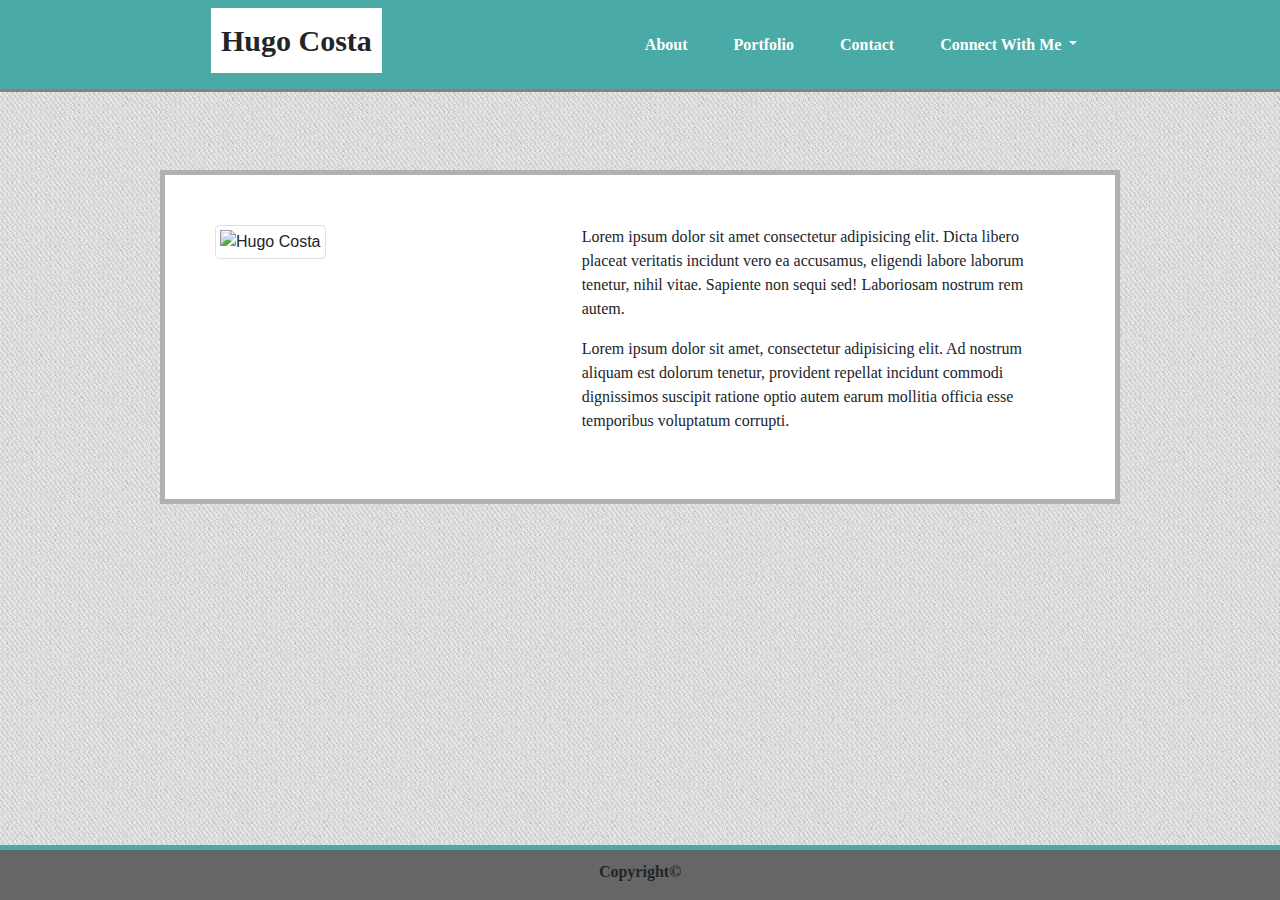
==== index.html @ b3a50d94 "adding content to page" ====
<!DOCTYPE html>
<html lang="en">

<head>
    <meta charset="UTF-8">
    <meta name="viewport" content="width=device-width, initial-scale=1.0">
    <link rel="stylesheet" href="https://stackpath.bootstrapcdn.com/bootstrap/4.4.1/css/bootstrap.min.css"
        integrity="sha384-Vkoo8x4CGsO3+Hhxv8T/Q5PaXtkKtu6ug5TOeNV6gBiFeWPGFN9MuhOf23Q9Ifjh" crossorigin="anonymous">
        <link href="https://fonts.googleapis.com/css?family=Sriracha&display=swap" rel="stylesheet">
    <title>About</title>
    <style>
        body {
            background-image: url(images/cheap_diagonal_fabric.png);
        }
       

        nav {
            background-color: #4aaaa5;
           
            font-family: 'Georgia', Times, Times New Roman, serif;
            font-weight: bolder;
            border-bottom: #868282 solid 3px;
            margin-bottom: 30px;

        }
        .navbar-brand { 
            margin-right: 255px;  
            margin-left: 195px;  
            font-size: 30px; 
            background-color: #fff; 
            padding: 10px;
            
        }

        a {
            color: white;
            font-size: 16px;
            margin-right: 30px;
            
        }
        a:hover {
            color:black;
            font-size: 20px;
            
        }
        .dropdown-menu {
            background-color: #868282;            
        }

        .container {
            border: solid 2px#dddddd;
            padding: 50px;
            width: 960px;
            background-color: #fff;
            border: solid 5px#b3b0b0;
        }
        p {
            font-family: 'Lemonada', cursive;
            
        }
       

        footer {
            position: fixed;
            background-color: #666666;
            padding: 10px;
            bottom: 0;
            left: 0;
            width: 100%;
            border-top: solid #4aaaa5 5px;
            text-align: center;
            padding-bottom: 0;
        }
    </style>
</head>

<body>
    <nav class="navbar navbar-expand-sm">        
        <h1 class="navbar-brand"><strong>Hugo Costa</strong></h1>
        <ul class="navbar-nav">
            <li class="nav-item">
                <a class="nav-link" href="C:\Users\Hugo\responsive-portfolio\index.html">About</a>
            </li>
            <li class="nav-item">
                <a class="nav-link" href="C:\Users\Hugo\responsive-portfolio\portfolio.html">Portfolio</a>
            </li>
            <li class="nav-item">
                <a class="nav-link" href="C:\Users\Hugo\responsive-portfolio\contact.html">Contact</a>
            </li>

            <li class="nav-item dropdown">
                <a class="nav-link dropdown-toggle" href="#" id="navbardrop" data-toggle="dropdown">
                    <strong>Connect With Me</strong>
                </a>
                <div class="dropdown-menu">
                    <a class="dropdown-item" href="https://github.com/gohucosta23" target="blank">Github</a>
                    <a class="dropdown-item" href="www.linkedin.com/in/hugo-costa" target="blank">Linkedin</a>
                    
                </div>
            </li>
        </ul>    
    </nav>
    <br>
    <br>

    <div class="container">
        <div class="row">
            <div class="col-sm-5">
                <img class="img-thumbnail" src="../Basic-Portfolio/assets/images/IMG4.jpg" width="300px" height="250px" alt="Hugo Costa">
            </div>
            <div class="col-sm-7">
                <p>Lorem ipsum dolor sit amet consectetur adipisicing elit. Dicta libero placeat veritatis incidunt vero
                    ea accusamus, eligendi labore laborum tenetur, nihil vitae. Sapiente non sequi sed! Laboriosam
                    nostrum rem autem.</p>
                <p>Lorem ipsum dolor sit amet, consectetur adipisicing elit. Ad nostrum aliquam est dolorum tenetur,
                    provident repellat incidunt commodi dignissimos suscipit ratione optio autem earum mollitia officia
                    esse temporibus voluptatum corrupti.</p>
            </div>
        </div>
    </div>
    <div class="row">
    <footer >
        <p><strong>Copyright&#169</strong></p>
    </footer>
    </div>

</body>
<script src="https://code.jquery.com/jquery-3.4.1.slim.min.js"
    integrity="sha384-J6qa4849blE2+poT4WnyKhv5vZF5SrPo0iEjwBvKU7imGFAV0wwj1yYfoRSJoZ+n"
    crossorigin="anonymous"></script>
<script src="https://cdn.jsdelivr.net/npm/popper.js@1.16.0/dist/umd/popper.min.js"
    integrity="sha384-Q6E9RHvbIyZFJoft+2mJbHaEWldlvI9IOYy5n3zV9zzTtmI3UksdQRVvoxMfooAo"
    crossorigin="anonymous"></script>
<script src="https://stackpath.bootstrapcdn.com/bootstrap/4.4.1/js/bootstrap.min.js"
    integrity="sha384-wfSDF2E50Y2D1uUdj0O3uMBJnjuUD4Ih7YwaYd1iqfktj0Uod8GCExl3Og8ifwB6"
    crossorigin="anonymous"></script>

</html>
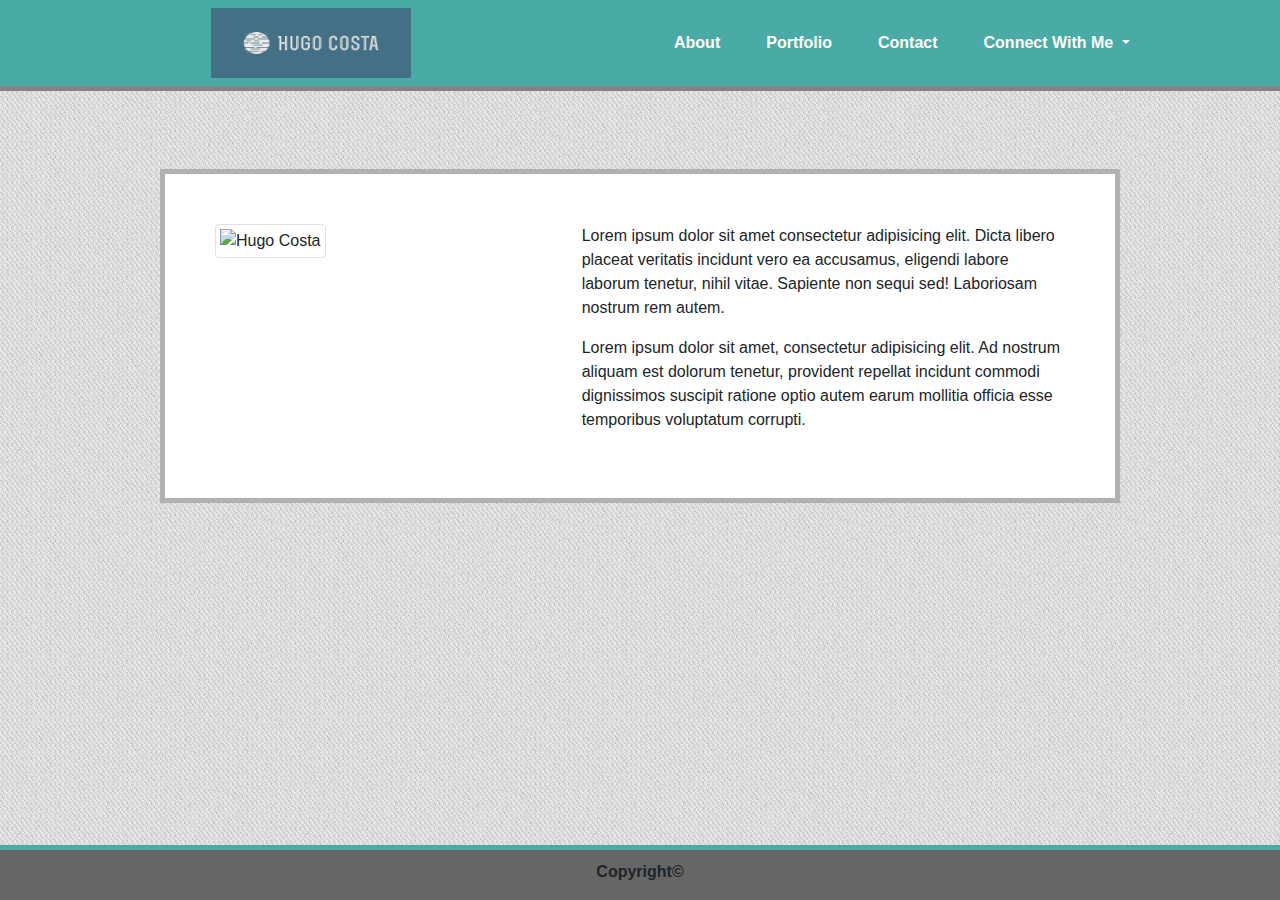
==== commit 52a8d0e7: "adding media queries" ====
--- a/index.html
+++ b/index.html
@@ -6,45 +6,54 @@
     <meta name="viewport" content="width=device-width, initial-scale=1.0">
     <link rel="stylesheet" href="https://stackpath.bootstrapcdn.com/bootstrap/4.4.1/css/bootstrap.min.css"
         integrity="sha384-Vkoo8x4CGsO3+Hhxv8T/Q5PaXtkKtu6ug5TOeNV6gBiFeWPGFN9MuhOf23Q9Ifjh" crossorigin="anonymous">
-        <link href="https://fonts.googleapis.com/css?family=Sriracha&display=swap" rel="stylesheet">
+    <link href="https://fonts.googleapis.com/css?family=Sriracha&display=swap" rel="stylesheet">
     <title>About</title>
     <style>
         body {
             background-image: url(images/cheap_diagonal_fabric.png);
         }
-       
+
 
         nav {
             background-color: #4aaaa5;
-           
-            font-family: 'Georgia', Times, Times New Roman, serif;
+
+            font-family: 'Arial', 'Helvetica Neue', Helvetica, sans-serif;
             font-weight: bolder;
-            border-bottom: #868282 solid 3px;
+            border-bottom: #868282 solid 5px;
             margin-bottom: 30px;
 
         }
-        .navbar-brand { 
-            margin-right: 255px;  
-            margin-left: 195px;  
-            font-size: 30px; 
-            background-color: #fff; 
-            padding: 10px;
-            
+
+        .logo {
+            margin-right: 255px;
+            margin-left: 195px;
+            font-size: 30px;
+            background-color: #fff;
+
+
         }
 
         a {
             color: white;
             font-size: 16px;
             margin-right: 30px;
+
+        }
+
+        a:hover {
+            color:black;
+            font-size: 25px;
+
+        }
+
+        .dropdown-item {
+            color: white;
+            text-align: center;
             
         }
-        a:hover {
-            color:black;
-            font-size: 20px;
-            
-        }
+
         .dropdown-menu {
-            background-color: #868282;            
+            background-color: #868282;
         }
 
         .container {
@@ -54,11 +63,12 @@
             background-color: #fff;
             border: solid 5px#b3b0b0;
         }
+
         p {
-            font-family: 'Lemonada', cursive;
-            
+            font-family: 'Arial', 'Helvetica Neue', Helvetica, sans-serif;
+
         }
-       
+
 
         footer {
             position: fixed;
@@ -75,8 +85,8 @@
 </head>
 
 <body>
-    <nav class="navbar navbar-expand-sm">        
-        <h1 class="navbar-brand"><strong>Hugo Costa</strong></h1>
+    <nav class="navbar navbar-expand-sm">
+        <img class="logo" src="images/cover.png" alt="Logo" width="200px" height="70px">
         <ul class="navbar-nav">
             <li class="nav-item">
                 <a class="nav-link" href="C:\Users\Hugo\responsive-portfolio\index.html">About</a>
@@ -90,15 +100,19 @@
 
             <li class="nav-item dropdown">
                 <a class="nav-link dropdown-toggle" href="#" id="navbardrop" data-toggle="dropdown">
-                    <strong>Connect With Me</strong>
+                    Connect With Me
                 </a>
                 <div class="dropdown-menu">
-                    <a class="dropdown-item" href="https://github.com/gohucosta23" target="blank">Github</a>
-                    <a class="dropdown-item" href="www.linkedin.com/in/hugo-costa" target="blank">Linkedin</a>
-                    
+                    <a class="dropdown-item" href="https://github.com/gohucosta23" target="blank"><strong>Github</strong> <img
+                            src="https://github.githubassets.com/images/modules/logos_page/GitHub-Mark.png"
+                            alt="github logo" width="50px" height="50px"></a>
+                    <a class="dropdown-item" href="www.linkedin.com/in/hugo-costa" target="blank"><strong>Linkedin</strong> <img
+                            src="https://upload.wikimedia.org/wikipedia/commons/thumb/e/e9/Linkedin_icon.svg/1024px-Linkedin_icon.svg.png"
+                            alt="Linkedin logo" width="50px" height="50px"></a>
+
                 </div>
             </li>
-        </ul>    
+        </ul>
     </nav>
     <br>
     <br>
@@ -106,7 +120,8 @@
     <div class="container">
         <div class="row">
             <div class="col-sm-5">
-                <img class="img-thumbnail" src="../Basic-Portfolio/assets/images/IMG4.jpg" width="300px" height="250px" alt="Hugo Costa">
+                <img class="img-thumbnail" src="../Basic-Portfolio/assets/images/IMG4.jpg" width="300px" height="250px"
+                    alt="Hugo Costa">
             </div>
             <div class="col-sm-7">
                 <p>Lorem ipsum dolor sit amet consectetur adipisicing elit. Dicta libero placeat veritatis incidunt vero
@@ -119,9 +134,9 @@
         </div>
     </div>
     <div class="row">
-    <footer >
-        <p><strong>Copyright&#169</strong></p>
-    </footer>
+        <footer>
+            <p><strong>Copyright&#169</strong></p>
+        </footer>
     </div>
 
 </body>
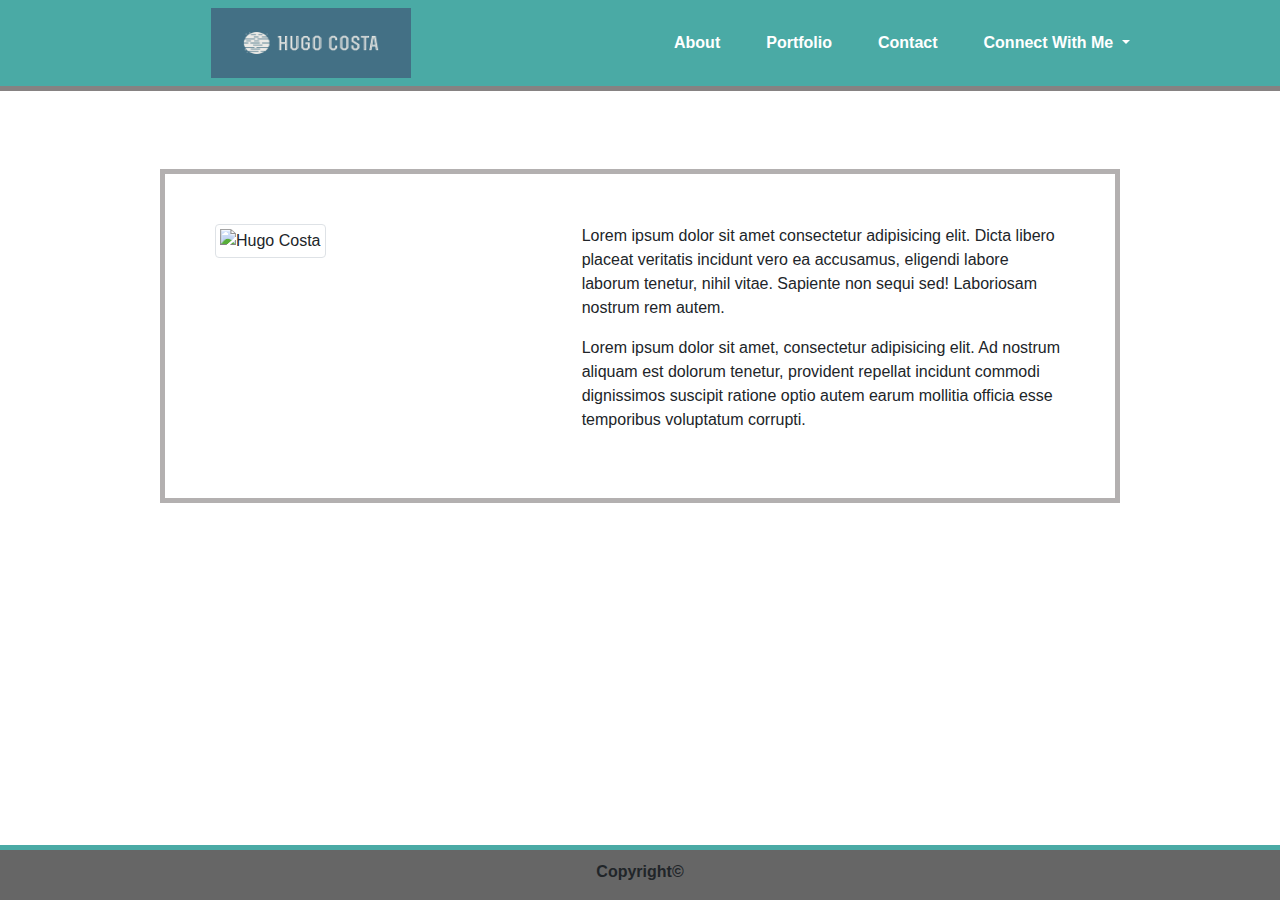
==== commit 664e31a4: "fixing links" ====
--- a/index.html
+++ b/index.html
@@ -6,82 +6,10 @@
     <meta name="viewport" content="width=device-width, initial-scale=1.0">
     <link rel="stylesheet" href="https://stackpath.bootstrapcdn.com/bootstrap/4.4.1/css/bootstrap.min.css"
         integrity="sha384-Vkoo8x4CGsO3+Hhxv8T/Q5PaXtkKtu6ug5TOeNV6gBiFeWPGFN9MuhOf23Q9Ifjh" crossorigin="anonymous">
+    <link rel="stylesheet" href="css/index.css">
     <link href="https://fonts.googleapis.com/css?family=Sriracha&display=swap" rel="stylesheet">
     <title>About</title>
-    <style>
-        body {
-            background-image: url(images/cheap_diagonal_fabric.png);
-        }
-
-
-        nav {
-            background-color: #4aaaa5;
-
-            font-family: 'Arial', 'Helvetica Neue', Helvetica, sans-serif;
-            font-weight: bolder;
-            border-bottom: #868282 solid 5px;
-            margin-bottom: 30px;
-
-        }
-
-        .logo {
-            margin-right: 255px;
-            margin-left: 195px;
-            font-size: 30px;
-            background-color: #fff;
-
-
-        }
-
-        a {
-            color: white;
-            font-size: 16px;
-            margin-right: 30px;
-
-        }
-
-        a:hover {
-            color:black;
-            font-size: 25px;
-
-        }
-
-        .dropdown-item {
-            color: white;
-            text-align: center;
-            
-        }
-
-        .dropdown-menu {
-            background-color: #868282;
-        }
-
-        .container {
-            border: solid 2px#dddddd;
-            padding: 50px;
-            width: 960px;
-            background-color: #fff;
-            border: solid 5px#b3b0b0;
-        }
-
-        p {
-            font-family: 'Arial', 'Helvetica Neue', Helvetica, sans-serif;
-
-        }
-
-
-        footer {
-            position: fixed;
-            background-color: #666666;
-            padding: 10px;
-            bottom: 0;
-            left: 0;
-            width: 100%;
-            border-top: solid #4aaaa5 5px;
-            text-align: center;
-            padding-bottom: 0;
-        }
-    </style>
+   
 </head>
 
 <body>
@@ -89,13 +17,13 @@
         <img class="logo" src="images/cover.png" alt="Logo" width="200px" height="70px">
         <ul class="navbar-nav">
             <li class="nav-item">
-                <a class="nav-link" href="C:\Users\Hugo\responsive-portfolio\index.html">About</a>
+                <a class="nav-link" href="index.html">About</a>
             </li>
             <li class="nav-item">
-                <a class="nav-link" href="C:\Users\Hugo\responsive-portfolio\portfolio.html">Portfolio</a>
+                <a class="nav-link" href="portfolio.html">Portfolio</a>
             </li>
             <li class="nav-item">
-                <a class="nav-link" href="C:\Users\Hugo\responsive-portfolio\contact.html">Contact</a>
+                <a class="nav-link" href="contact.html">Contact</a>
             </li>
 
             <li class="nav-item dropdown">
--- a/css/index.css
+++ b/css/index.css
@@ -0,0 +1,99 @@
+body {
+    background: url(images/background.png);
+}
+
+
+nav {
+    background-color: #4aaaa5;
+
+    font-family: 'Arial', 'Helvetica Neue', Helvetica, sans-serif;
+    font-weight: bolder;
+    border-bottom: #868282 solid 5px;
+    margin-bottom: 30px;
+
+}
+
+.logo {
+    margin-right: 255px;
+    margin-left: 195px;
+    font-size: 30px;
+    background-color: #fff;
+
+
+}
+
+a {
+    color: white;
+    font-size: 16px;
+    margin-right: 30px;
+
+}
+
+a:hover {
+    color:black;
+    font-size: 25px;
+
+}
+
+.dropdown-item {
+    color: white;
+    text-align: center;
+    
+}
+
+.dropdown-menu {
+    background-color: #868282;
+}
+
+.container {
+    border: solid 2px#dddddd;
+    padding: 50px;
+    width: 960px;
+    background-color: #fff;
+    border: solid 5px#b3b0b0;
+}
+
+p {
+    font-family: 'Arial', 'Helvetica Neue', Helvetica, sans-serif;
+
+}
+
+
+footer {
+    position: fixed;
+    background-color: #666666;
+    padding: 10px;
+    bottom: 0;
+    left: 0;
+    width: 100%;
+    border-top: solid #4aaaa5 5px;
+    text-align: center;
+    padding-bottom: 0;
+}
+@media screen and (min-width: 500px) and (max-width: 768px) {
+    .logo {
+        display: none;
+    }   
+    
+    .container {
+        width: 700px;
+        height: auto;
+        margin: 0 auto;
+    }
+
+}
+@media screen and (max-width: 500px) {
+    .logo {
+        display: none;
+    }
+    .navbar {
+        position: sticky;
+    }
+    .container {
+        margin: 0 auto;
+        width: 300px;
+        height: auto;
+    }
+        
+    
+}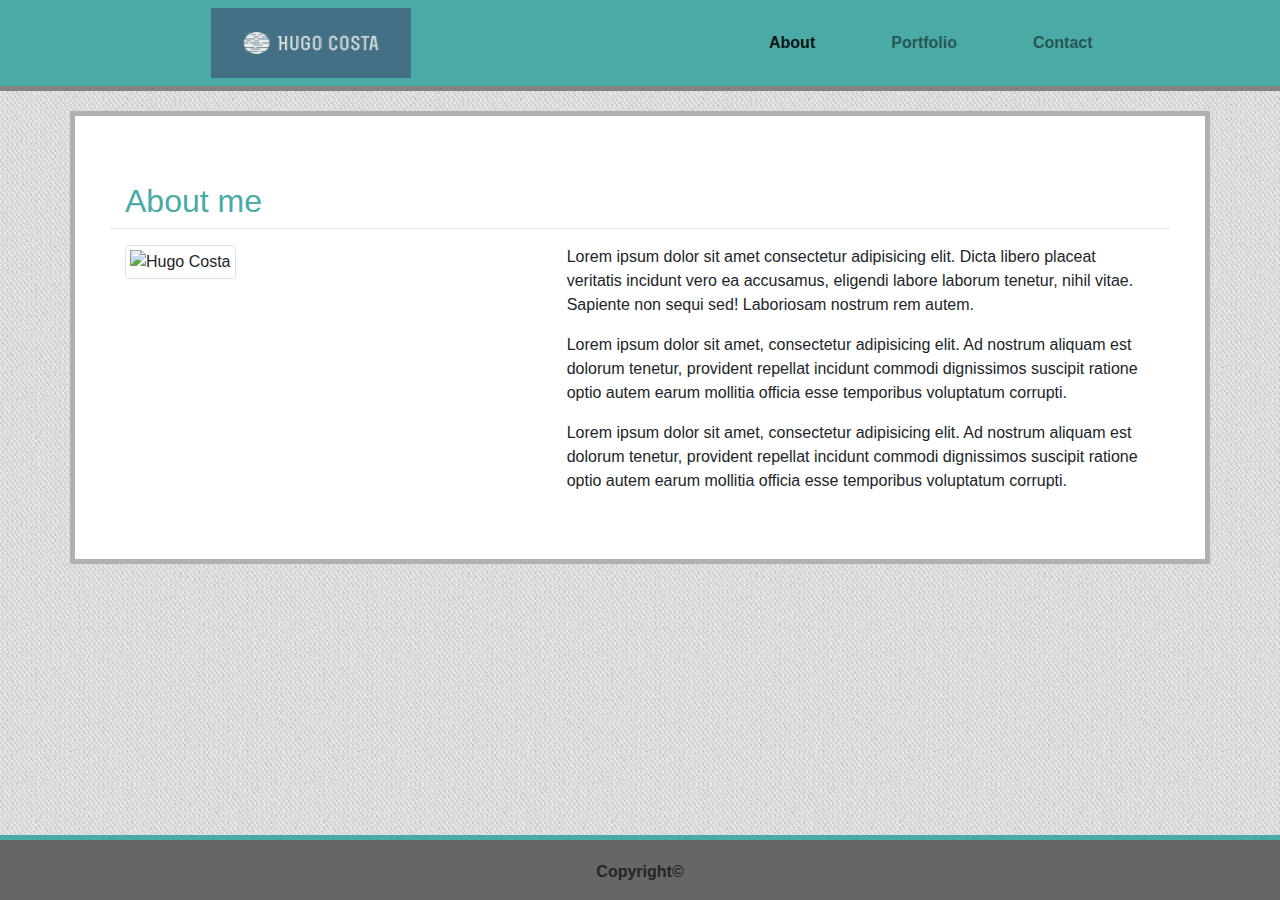
==== commit 7600f89f: "Adding images to images folder and finishing up html and css" ====
--- a/index.html
+++ b/index.html
@@ -6,46 +6,39 @@
     <meta name="viewport" content="width=device-width, initial-scale=1.0">
     <link rel="stylesheet" href="https://stackpath.bootstrapcdn.com/bootstrap/4.4.1/css/bootstrap.min.css"
         integrity="sha384-Vkoo8x4CGsO3+Hhxv8T/Q5PaXtkKtu6ug5TOeNV6gBiFeWPGFN9MuhOf23Q9Ifjh" crossorigin="anonymous">
-    <link rel="stylesheet" href="css/index.css">
+     <link rel="stylesheet" href="css/index.css"> 
     <link href="https://fonts.googleapis.com/css?family=Sriracha&display=swap" rel="stylesheet">
     <title>About</title>
-   
+    
 </head>
 
 <body>
-    <nav class="navbar navbar-expand-sm">
+    <nav class="navbar navbar-expand-lg navbar-light ">
         <img class="logo" src="images/cover.png" alt="Logo" width="200px" height="70px">
-        <ul class="navbar-nav">
-            <li class="nav-item">
-                <a class="nav-link" href="index.html">About</a>
+        <button class="navbar-toggler" type="button" data-toggle="collapse" data-target="#navbarNav" aria-controls="navbarNav" aria-expanded="false" aria-label="Toggle navigation">
+          <span class="navbar-toggler-icon"></span>
+        </button>
+        <div class="collapse navbar-collapse" id="navbarNav">
+          <ul class="navbar-nav">
+            <li class="nav-item active">
+              <a class="nav-link" href="index.html">About<span class="sr-only">(current)</span></a>
             </li>
             <li class="nav-item">
-                <a class="nav-link" href="portfolio.html">Portfolio</a>
+              <a class="nav-link" href="portfolio.html">Portfolio</a>
             </li>
             <li class="nav-item">
-                <a class="nav-link" href="contact.html">Contact</a>
-            </li>
-
-            <li class="nav-item dropdown">
-                <a class="nav-link dropdown-toggle" href="#" id="navbardrop" data-toggle="dropdown">
-                    Connect With Me
-                </a>
-                <div class="dropdown-menu">
-                    <a class="dropdown-item" href="https://github.com/gohucosta23" target="blank"><strong>Github</strong> <img
-                            src="https://github.githubassets.com/images/modules/logos_page/GitHub-Mark.png"
-                            alt="github logo" width="50px" height="50px"></a>
-                    <a class="dropdown-item" href="www.linkedin.com/in/hugo-costa" target="blank"><strong>Linkedin</strong> <img
-                            src="https://upload.wikimedia.org/wikipedia/commons/thumb/e/e9/Linkedin_icon.svg/1024px-Linkedin_icon.svg.png"
-                            alt="Linkedin logo" width="50px" height="50px"></a>
-
-                </div>
-            </li>
-        </ul>
-    </nav>
-    <br>
-    <br>
-
+              <a class="nav-link" href="contact.html">Contact</a>
+            </li>            
+          </ul>
+        </div>
+      </nav>
+      
     <div class="container">
+        <div class="row">
+            <div class="col-12 border-bottom my-3">
+            <h2>About me</h2>
+            </div>        
+        </div>
         <div class="row">
             <div class="col-sm-5">
                 <img class="img-thumbnail" src="../Basic-Portfolio/assets/images/IMG4.jpg" width="300px" height="250px"
@@ -55,6 +48,9 @@
                 <p>Lorem ipsum dolor sit amet consectetur adipisicing elit. Dicta libero placeat veritatis incidunt vero
                     ea accusamus, eligendi labore laborum tenetur, nihil vitae. Sapiente non sequi sed! Laboriosam
                     nostrum rem autem.</p>
+                <p>Lorem ipsum dolor sit amet, consectetur adipisicing elit. Ad nostrum aliquam est dolorum tenetur,
+                    provident repellat incidunt commodi dignissimos suscipit ratione optio autem earum mollitia officia
+                    esse temporibus voluptatum corrupti.</p>
                 <p>Lorem ipsum dolor sit amet, consectetur adipisicing elit. Ad nostrum aliquam est dolorum tenetur,
                     provident repellat incidunt commodi dignissimos suscipit ratione optio autem earum mollitia officia
                     esse temporibus voluptatum corrupti.</p>
--- a/css/index.css
+++ b/css/index.css
@@ -1,56 +1,41 @@
 body {
-    background: url(images/background.png);
+    background: url(../images/background.png);
 }
 
 
 nav {
     background-color: #4aaaa5;
-
     font-family: 'Arial', 'Helvetica Neue', Helvetica, sans-serif;
     font-weight: bolder;
     border-bottom: #868282 solid 5px;
-    margin-bottom: 30px;
-
 }
 
 .logo {
-    margin-right: 255px;
+    margin-right: 350px;
     margin-left: 195px;
     font-size: 30px;
     background-color: #fff;
-
-
 }
 
 a {
     color: white;
     font-size: 16px;
-    margin-right: 30px;
-
+    margin-right: 60px;
 }
 
 a:hover {
     color:black;
     font-size: 25px;
-
 }
-
-.dropdown-item {
-    color: white;
-    text-align: center;
-    
-}
-
-.dropdown-menu {
-    background-color: #868282;
+h2 {
+    color: #4aaaa5;
 }
 
 .container {
-    border: solid 2px#dddddd;
-    padding: 50px;
-    width: 960px;
+    padding: 50px;   
     background-color: #fff;
     border: solid 5px#b3b0b0;
+    margin: 20px auto 100px;
 }
 
 p {
@@ -58,42 +43,50 @@
 
 }
 
-
 footer {
     position: fixed;
     background-color: #666666;
-    padding: 10px;
+    padding: 20px;
     bottom: 0;
     left: 0;
     width: 100%;
     border-top: solid #4aaaa5 5px;
     text-align: center;
-    padding-bottom: 0;
+    padding-bottom: 0; 
 }
 @media screen and (min-width: 500px) and (max-width: 768px) {
-    .logo {
-        display: none;
-    }   
     
     .container {
         width: 700px;
-        height: auto;
+        height: auto;        
+        margin: 0 auto 100px;
+    }
+    .logo {
         margin: 0 auto;
     }
-
+    
 }
 @media screen and (max-width: 500px) {
     .logo {
-        display: none;
+        margin: 0 auto;
     }
-    .navbar {
-        position: sticky;
+    img {
+        margin-bottom: 20px;
     }
+   
+   .navbar {
+       position: sticky;
+       top: 0;
+       z-index: 1;
+       margin-bottom: 20px;
+   }
     .container {
-        margin: 0 auto;
+        margin: 0 auto 100px;
         width: 300px;
         height: auto;
     }
-        
+    .navbar-toggler {
+        margin-right: 26px;
+    }  
     
 }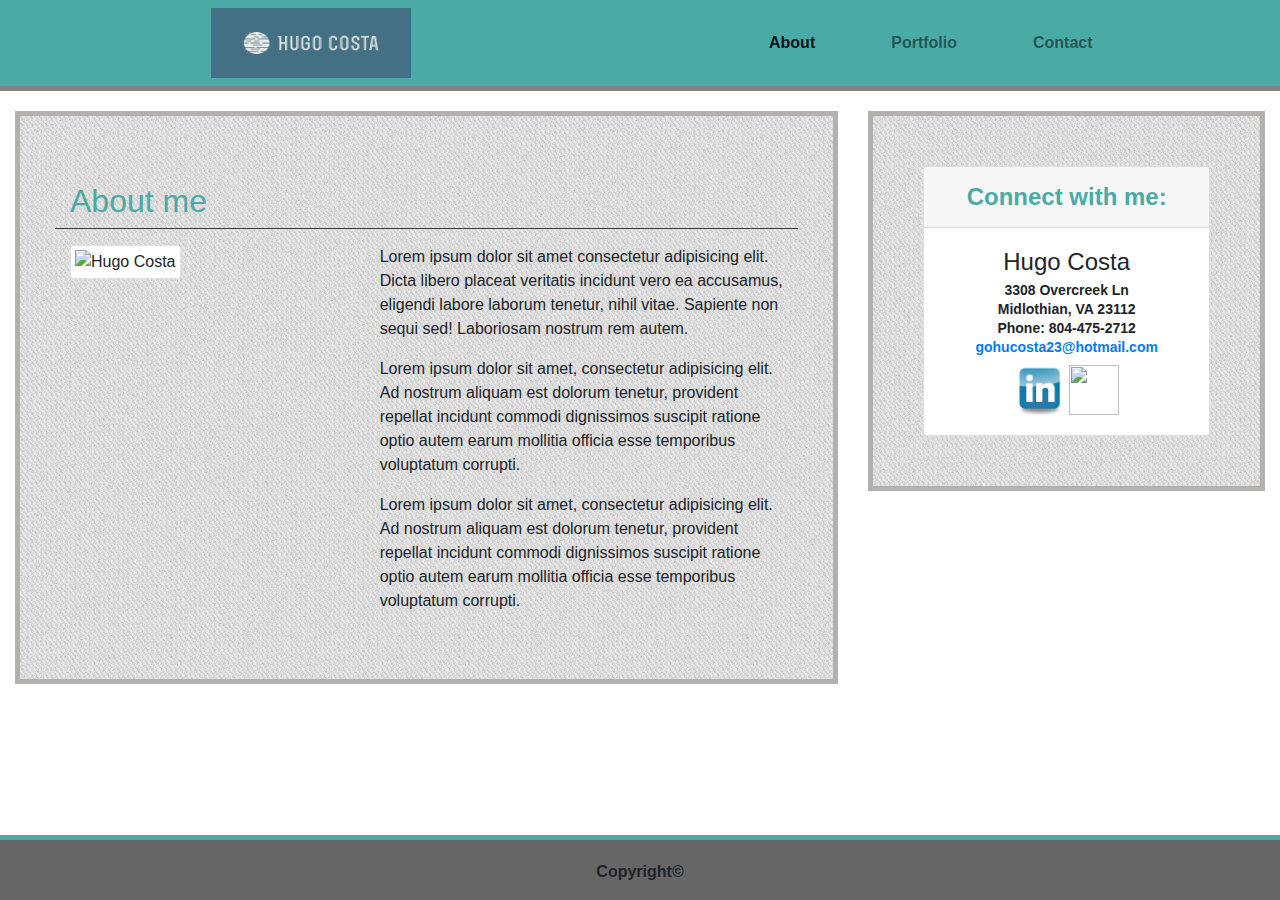
==== commit fa969b63: "Updating portfolio" ====
--- a/index.html
+++ b/index.html
@@ -5,9 +5,9 @@
     <meta charset="UTF-8">
     <meta name="viewport" content="width=device-width, initial-scale=1.0">
     <link rel="stylesheet" href="https://stackpath.bootstrapcdn.com/bootstrap/4.4.1/css/bootstrap.min.css"
-        integrity="sha384-Vkoo8x4CGsO3+Hhxv8T/Q5PaXtkKtu6ug5TOeNV6gBiFeWPGFN9MuhOf23Q9Ifjh" crossorigin="anonymous">
-     <link rel="stylesheet" href="css/index.css"> 
+        integrity="sha384-Vkoo8x4CGsO3+Hhxv8T/Q5PaXtkKtu6ug5TOeNV6gBiFeWPGFN9MuhOf23Q9Ifjh" crossorigin="anonymous">     
     <link href="https://fonts.googleapis.com/css?family=Sriracha&display=swap" rel="stylesheet">
+    <link rel="stylesheet" href="css/index.css"> 
     <title>About</title>
     
 </head>
@@ -21,21 +21,22 @@
         <div class="collapse navbar-collapse" id="navbarNav">
           <ul class="navbar-nav">
             <li class="nav-item active">
-              <a class="nav-link" href="index.html">About<span class="sr-only">(current)</span></a>
+              <a class="nav-link navBarLinks" href="index.html">About<span class="sr-only">(current)</span></a>
             </li>
             <li class="nav-item">
-              <a class="nav-link" href="portfolio.html">Portfolio</a>
+              <a class="nav-link navBarLinks" href="portfolio.html">Portfolio</a>
             </li>
             <li class="nav-item">
-              <a class="nav-link" href="contact.html">Contact</a>
+              <a class="nav-link navBarLinks" href="contact.html">Contact</a>
             </li>            
           </ul>
         </div>
       </nav>
-      
+      <div class="col-md-8 float-left">  
     <div class="container">
+        
         <div class="row">
-            <div class="col-12 border-bottom my-3">
+            <div class="col-12 border-bottom border-dark my-3">
             <h2>About me</h2>
             </div>        
         </div>
@@ -55,8 +56,28 @@
                     provident repellat incidunt commodi dignissimos suscipit ratione optio autem earum mollitia officia
                     esse temporibus voluptatum corrupti.</p>
             </div>
-        </div>
+        </div>        
     </div>
+      </div>
+      <div class="col-md-4 float-left">
+    <div class="container">
+        <div class="card text-center">
+            <div class="card-header contactMeCardName">
+              Connect with me:
+            </div>
+            <div class="card-body cardBody">
+              <h5 class="card-title" style="font-family: 'Oswald', sans-serif; font-size: 24px;">Hugo Costa</h5>
+              <p class="card-text contactMeCard">3308 Overcreek Ln</a></p>
+              <p class="card-text contactMeCard">Midlothian, VA 23112</a></p>
+              <p class="card-text contactMeCard">Phone: 804-475-2712</a></p>
+              <p class="card-text contactMeCard"><a href="mailto:gohucosta23@hotmail.com">gohucosta23@hotmail.com</a></p>
+              <a href="https://www.linkedin.com/in/hugo-costa-69b793198/" target="blank"><img src="[data-uri]"  width="50px" height="50px" alt="Linkedin"></a>
+              <a href="https://github.com/gohucosta23" target="blank"><img src="https://encrypted-tbn0.gstatic.com/images?q=tbn%3AANd9GcRB51cKqx_7CXwpxefjHbx5TcnHIZY_N2zGSL7I5uMHXNg-FSPu&usqp=CAU" width="50px" height="50px" alt=""></a>
+            </div>
+            
+          </div>
+    </div>
+</div>
     <div class="row">
         <footer>
             <p><strong>Copyright&#169</strong></p>
--- a/css/index.css
+++ b/css/index.css
@@ -1,5 +1,6 @@
 body {
-    background: url(../images/background.png);
+    background-image: url("https://cdn.stocksnap.io/img-thumbs/280h/FSVA6VJ2XI.jpg");
+        
 }
 
 
@@ -17,23 +18,32 @@
     background-color: #fff;
 }
 
-a {
-    color: white;
+.navBarLinks {
     font-size: 16px;
     margin-right: 60px;
+    font-weight: bolder;
 }
 
-a:hover {
-    color:black;
-    font-size: 25px;
+
+.contactMeCard{
+    font-size: 14px; 
+    line-height: 3px;
+    font-weight: bolder;
+    font-family: 'Oswald', sans-serif;
+}
+.contactMeCardName {
+    font-weight: bolder; 
+    color: #4aaaa5; 
+    font-size: 24px;
 }
 h2 {
     color: #4aaaa5;
 }
 
 .container {
+
     padding: 50px;   
-    background-color: #fff;
+    background-image: url(../images/background.png);
     border: solid 5px#b3b0b0;
     margin: 20px auto 100px;
 }
@@ -57,16 +67,16 @@
 @media screen and (min-width: 500px) and (max-width: 768px) {
     
     .container {
-        width: 700px;
         height: auto;        
-        margin: 0 auto 100px;
+        margin: 20px auto;
     }
     .logo {
-        margin: 0 auto;
+        margin: 0px 0px 20px 10px;
+        
     }
     
 }
-@media screen and (max-width: 500px) {
+@media screen and (min-width: 300px) and (max-width: 499px) {
     .logo {
         margin: 0 auto;
     }
@@ -82,7 +92,7 @@
    }
     .container {
         margin: 0 auto 100px;
-        width: 300px;
+        width: 90%;
         height: auto;
     }
     .navbar-toggler {
